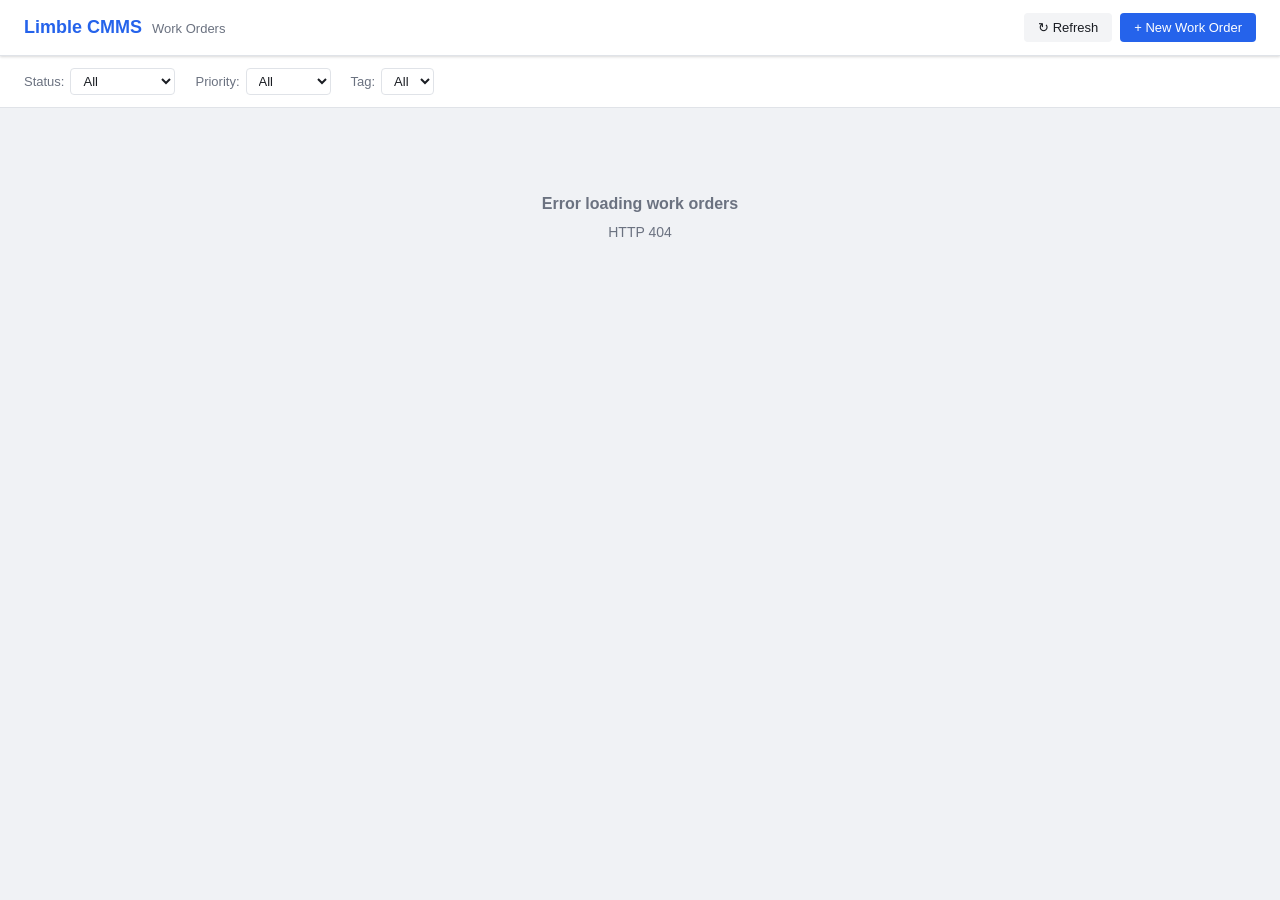
==== index.html @ 3608b9ed "Initial commit: Limble CMMS work order dashboard Vanilla JS + Python proxy server. Features: work or" ====
<!DOCTYPE html>
<html lang="en">
<head>
  <meta charset="UTF-8" />
  <meta name="viewport" content="width=device-width, initial-scale=1.0" />
  <title>Limble CMMS Dashboard</title>
  <link rel="stylesheet" href="/styles.css" />
</head>
<body>
  <header class="header">
    <div class="header-left">
      <h1 class="header-title">Limble CMMS</h1>
      <span class="header-subtitle">Work Orders</span>
    </div>
    <div class="header-right">
      <button id="btn-refresh" class="btn btn-secondary" title="Refresh">&#8635; Refresh</button>
      <button id="btn-new" class="btn btn-primary">+ New Work Order</button>
    </div>
  </header>

  <div class="filter-bar">
    <label class="filter-group">
      Status:
      <select id="filter-status">
        <option value="all">All</option>
        <option value="open">Open</option>
        <option value="inProgress">In Progress</option>
        <option value="completed">Completed</option>
      </select>
    </label>
    <label class="filter-group">
      Priority:
      <select id="filter-priority">
        <option value="all">All</option>
        <option value="none">None</option>
        <option value="low">Low</option>
        <option value="medium">Medium</option>
        <option value="high">High</option>
        <option value="critical">Critical</option>
      </select>
    </label>
    <label class="filter-group">
      Tag:
      <select id="filter-tag"><option value="all">All</option></select>
    </label>
    <span id="wo-count" class="wo-count"></span>
  </div>

  <main id="main" class="main"></main>

  <!-- Modal -->
  <div id="modal-overlay" class="modal-overlay hidden">
    <div class="modal" role="dialog" aria-modal="true">
      <div class="modal-header">
        <h2 id="modal-title">Work Order</h2>
        <button id="modal-close" class="modal-close" aria-label="Close">&times;</button>
      </div>
      <form id="wo-form" class="modal-body" novalidate>
        <label class="field">
          <span>Title <span class="required">*</span></span>
          <input type="text" name="name" required />
        </label>
        <label class="field">
          <span>Description</span>
          <textarea name="description" rows="3"></textarea>
        </label>
        <div class="field-row">
          <label class="field">
            <span>Priority</span>
            <select name="priorityID">
              <option value="">None</option>
              <option value="1">Low</option>
              <option value="2">Medium</option>
              <option value="3">High</option>
              <option value="4">Critical</option>
            </select>
          </label>
          <label class="field">
            <span>Status</span>
            <select name="statusID">
              <option value="1">Open</option>
              <option value="2">In Progress</option>
              <option value="3">Completed</option>
            </select>
          </label>
        </div>
        <label class="field">
          <span>Due Date</span>
          <input type="date" name="dueDate" />
        </label>
        <div class="field">
          <span class="tag-field-label">Tags</span>
          <div id="tag-selector" class="tag-selector"></div>
          <div class="tag-new-row">
            <input type="text" id="new-tag-input" placeholder="New tag name…" maxlength="30" />
            <input type="color" id="new-tag-color" value="#3b82f6" title="Tag color" />
            <button type="button" id="btn-create-tag" class="btn btn-secondary">+ Add</button>
          </div>
          <div class="tag-manage">
            <div id="tag-manage-list" class="tag-manage-list"></div>
          </div>
        </div>
        <div id="form-error" class="form-error hidden"></div>
        <div class="modal-footer">
          <button type="button" id="form-cancel" class="btn btn-secondary">Cancel</button>
          <button type="submit" id="form-submit" class="btn btn-primary">Save</button>
        </div>
      </form>
    </div>
  </div>

  <script src="/app.js"></script>
</body>
</html>
---- styles.css ----
/* ── Variables ── */
:root {
  --color-bg: #f0f2f5;
  --color-surface: #ffffff;
  --color-border: #e0e3e8;
  --color-text: #1a1d23;
  --color-text-muted: #6b7280;
  --color-primary: #2563eb;
  --color-primary-hover: #1d4ed8;
  --color-secondary-bg: #f3f4f6;
  --color-secondary-hover: #e5e7eb;

  --status-open: #ef4444;
  --status-open-bg: #fef2f2;
  --status-in-progress: #f59e0b;
  --status-in-progress-bg: #fffbeb;
  --status-completed: #10b981;
  --status-completed-bg: #ecfdf5;

  --priority-none: #9ca3af;
  --priority-low: #3b82f6;
  --priority-medium: #f59e0b;
  --priority-high: #f97316;
  --priority-critical: #ef4444;

  --radius: 8px;
  --radius-sm: 4px;
  --shadow: 0 1px 3px rgba(0,0,0,0.1), 0 1px 2px rgba(0,0,0,0.06);
  --shadow-md: 0 4px 6px rgba(0,0,0,0.07), 0 2px 4px rgba(0,0,0,0.05);
}

/* ── Reset ── */
*, *::before, *::after { box-sizing: border-box; margin: 0; padding: 0; }
body { font-family: -apple-system, BlinkMacSystemFont, "Segoe UI", Roboto, sans-serif;
       background: var(--color-bg); color: var(--color-text); font-size: 14px; line-height: 1.5; }

/* ── Header ── */
.header {
  background: var(--color-surface);
  border-bottom: 1px solid var(--color-border);
  padding: 0 24px;
  height: 56px;
  display: flex;
  align-items: center;
  justify-content: space-between;
  position: sticky;
  top: 0;
  z-index: 100;
  box-shadow: var(--shadow);
}
.header-left { display: flex; align-items: baseline; gap: 10px; }
.header-title { font-size: 18px; font-weight: 700; color: var(--color-primary); }
.header-subtitle { font-size: 13px; color: var(--color-text-muted); }
.header-right { display: flex; gap: 8px; }

/* ── Buttons ── */
.btn {
  display: inline-flex; align-items: center; gap: 4px;
  padding: 7px 14px; border-radius: var(--radius-sm); border: none;
  font-size: 13px; font-weight: 500; cursor: pointer; transition: background 0.15s;
}
.btn-primary { background: var(--color-primary); color: #fff; }
.btn-primary:hover { background: var(--color-primary-hover); }
.btn-secondary { background: var(--color-secondary-bg); color: var(--color-text); }
.btn-secondary:hover { background: var(--color-secondary-hover); }
.btn:disabled { opacity: 0.6; cursor: not-allowed; }

/* ── Filter Bar ── */
.filter-bar {
  padding: 12px 24px;
  background: var(--color-surface);
  border-bottom: 1px solid var(--color-border);
  display: flex;
  align-items: center;
  gap: 20px;
  flex-wrap: wrap;
}
.filter-group {
  display: flex; align-items: center; gap: 6px;
  font-size: 13px; color: var(--color-text-muted);
}
.filter-group select {
  padding: 4px 8px; border: 1px solid var(--color-border);
  border-radius: var(--radius-sm); font-size: 13px;
  background: var(--color-surface); color: var(--color-text); cursor: pointer;
}
.wo-count { margin-left: auto; font-size: 13px; color: var(--color-text-muted); }

/* ── Main ── */
.main { padding: 24px; max-width: 1400px; margin: 0 auto; }

/* ── Card Grid ── */
.card-grid {
  display: grid;
  grid-template-columns: repeat(auto-fill, minmax(300px, 1fr));
  gap: 16px;
}

.card {
  background: var(--color-surface);
  border: 1px solid var(--color-border);
  border-radius: var(--radius);
  padding: 16px;
  box-shadow: var(--shadow);
  cursor: pointer;
  transition: box-shadow 0.15s, transform 0.1s;
  display: flex;
  flex-direction: column;
  gap: 10px;
}
.card:hover { box-shadow: var(--shadow-md); transform: translateY(-1px); }

.card-header { display: flex; justify-content: space-between; align-items: flex-start; gap: 8px; }
.card-title { font-size: 14px; font-weight: 600; flex: 1; }

.badge {
  display: inline-block; padding: 2px 8px; border-radius: 12px;
  font-size: 11px; font-weight: 600; white-space: nowrap; flex-shrink: 0;
}
.badge-open       { color: var(--status-open);        background: var(--status-open-bg); }
.badge-inprogress { color: var(--status-in-progress); background: var(--status-in-progress-bg); }
.badge-completed  { color: var(--status-completed);   background: var(--status-completed-bg); }
.badge-unknown    { color: var(--color-text-muted);   background: var(--color-secondary-bg); }

.card-meta { display: flex; flex-direction: column; gap: 4px; }
.card-meta-row {
  display: flex; align-items: center; gap: 6px;
  font-size: 12px; color: var(--color-text-muted);
}
.card-meta-row .label { font-weight: 500; color: var(--color-text); min-width: 60px; }

.priority-dot {
  width: 8px; height: 8px; border-radius: 50%; flex-shrink: 0;
}
.priority-none     { background: var(--priority-none); }
.priority-low      { background: var(--priority-low); }
.priority-medium   { background: var(--priority-medium); }
.priority-high     { background: var(--priority-high); }
.priority-critical { background: var(--priority-critical); }

.card-footer {
  font-size: 11px; color: var(--color-text-muted);
  border-top: 1px solid var(--color-border); padding-top: 8px;
}

/* ── Empty / Error / Loading states ── */
.state-box {
  text-align: center; padding: 60px 24px;
  color: var(--color-text-muted);
}
.state-box h3 { font-size: 16px; margin-bottom: 6px; }

.spinner {
  width: 36px; height: 36px; margin: 0 auto 16px;
  border: 3px solid var(--color-border);
  border-top-color: var(--color-primary);
  border-radius: 50%;
  animation: spin 0.7s linear infinite;
}
@keyframes spin { to { transform: rotate(360deg); } }

/* ── Modal ── */
.modal-overlay {
  position: fixed; inset: 0;
  background: rgba(0,0,0,0.45);
  display: flex; align-items: center; justify-content: center;
  z-index: 200;
  padding: 16px;
}
.modal-overlay.hidden { display: none; }

.modal {
  background: var(--color-surface);
  border-radius: var(--radius);
  width: 100%; max-width: 520px;
  box-shadow: 0 20px 60px rgba(0,0,0,0.2);
  display: flex; flex-direction: column;
  max-height: 90vh;
}
.modal-header {
  padding: 16px 20px;
  border-bottom: 1px solid var(--color-border);
  display: flex; justify-content: space-between; align-items: center;
}
.modal-header h2 { font-size: 16px; font-weight: 600; }
.modal-close {
  background: none; border: none; font-size: 20px; cursor: pointer;
  color: var(--color-text-muted); line-height: 1; padding: 2px 6px; border-radius: 4px;
}
.modal-close:hover { background: var(--color-secondary-bg); }

.modal-body {
  padding: 20px;
  overflow-y: auto;
  display: flex; flex-direction: column; gap: 14px;
}
.modal-footer {
  display: flex; justify-content: flex-end; gap: 8px;
  padding-top: 8px;
}

.field { display: flex; flex-direction: column; gap: 4px; font-size: 13px; }
.field span { font-weight: 500; }
.field input, .field textarea, .field select {
  padding: 8px 10px; border: 1px solid var(--color-border);
  border-radius: var(--radius-sm); font-size: 13px; font-family: inherit;
  background: var(--color-surface); color: var(--color-text);
  transition: border-color 0.15s;
}
.field input:focus, .field textarea:focus, .field select:focus {
  outline: none; border-color: var(--color-primary);
  box-shadow: 0 0 0 3px rgba(37,99,235,0.1);
}
.field textarea { resize: vertical; }
.field-row { display: grid; grid-template-columns: 1fr 1fr; gap: 12px; }
.required { color: var(--status-open); }

.form-error {
  background: var(--status-open-bg); color: var(--status-open);
  border: 1px solid var(--status-open); border-radius: var(--radius-sm);
  padding: 8px 12px; font-size: 13px;
}
.form-error.hidden { display: none; }

/* ── Tags ── */
.tag-chips { display: flex; flex-wrap: wrap; gap: 4px; }
.tag-chip {
  display: inline-flex; align-items: center; gap: 3px;
  padding: 2px 8px; border-radius: 12px;
  font-size: 11px; font-weight: 500; white-space: nowrap;
}

/* Modal tag selector */
.tag-field-label { font-size: 13px; font-weight: 500; margin-bottom: 4px; display: block; }
.tag-selector {
  display: flex; flex-wrap: wrap; gap: 6px;
  min-height: 38px; padding: 6px;
  border: 1px solid var(--color-border);
  border-radius: var(--radius-sm);
  background: var(--color-secondary-bg);
  cursor: default;
}
.tag-selector-chip {
  display: inline-flex; align-items: center; gap: 4px;
  padding: 3px 10px; border-radius: 12px;
  font-size: 12px; font-weight: 500;
  cursor: pointer; user-select: none;
  border: 2px solid transparent;
  opacity: 0.45; transition: opacity 0.12s, border-color 0.12s;
}
.tag-selector-chip:hover { opacity: 0.75; }
.tag-selector-chip.selected { opacity: 1; border-color: rgba(0,0,0,0.2); }
.tag-selector-empty { font-size: 12px; color: var(--color-text-muted); align-self: center; }

.tag-new-row {
  display: flex; gap: 6px; align-items: center; margin-top: 6px;
}
.tag-new-row input[type="text"] {
  flex: 1; padding: 6px 8px;
  border: 1px solid var(--color-border); border-radius: var(--radius-sm);
  font-size: 13px; font-family: inherit; background: var(--color-surface);
}
.tag-new-row input[type="text"]:focus {
  outline: none; border-color: var(--color-primary);
  box-shadow: 0 0 0 3px rgba(37,99,235,0.1);
}
.tag-new-row input[type="color"] {
  width: 34px; height: 34px; padding: 2px;
  border: 1px solid var(--color-border); border-radius: var(--radius-sm);
  cursor: pointer; flex-shrink: 0; background: none;
}
.tag-manage { display: flex; flex-direction: column; gap: 6px; }
.tag-manage-list {
  display: flex; flex-direction: column; gap: 4px;
  max-height: 120px; overflow-y: auto;
}
.tag-manage-row {
  display: flex; align-items: center; gap: 8px;
  font-size: 12px; padding: 2px 0;
}
.tag-manage-row .tag-chip { flex: 1; }
.tag-delete-btn {
  background: none; border: none; cursor: pointer; font-size: 14px;
  color: var(--color-text-muted); padding: 0 4px; line-height: 1;
  flex-shrink: 0;
}
.tag-delete-btn:hover { color: var(--status-open); }
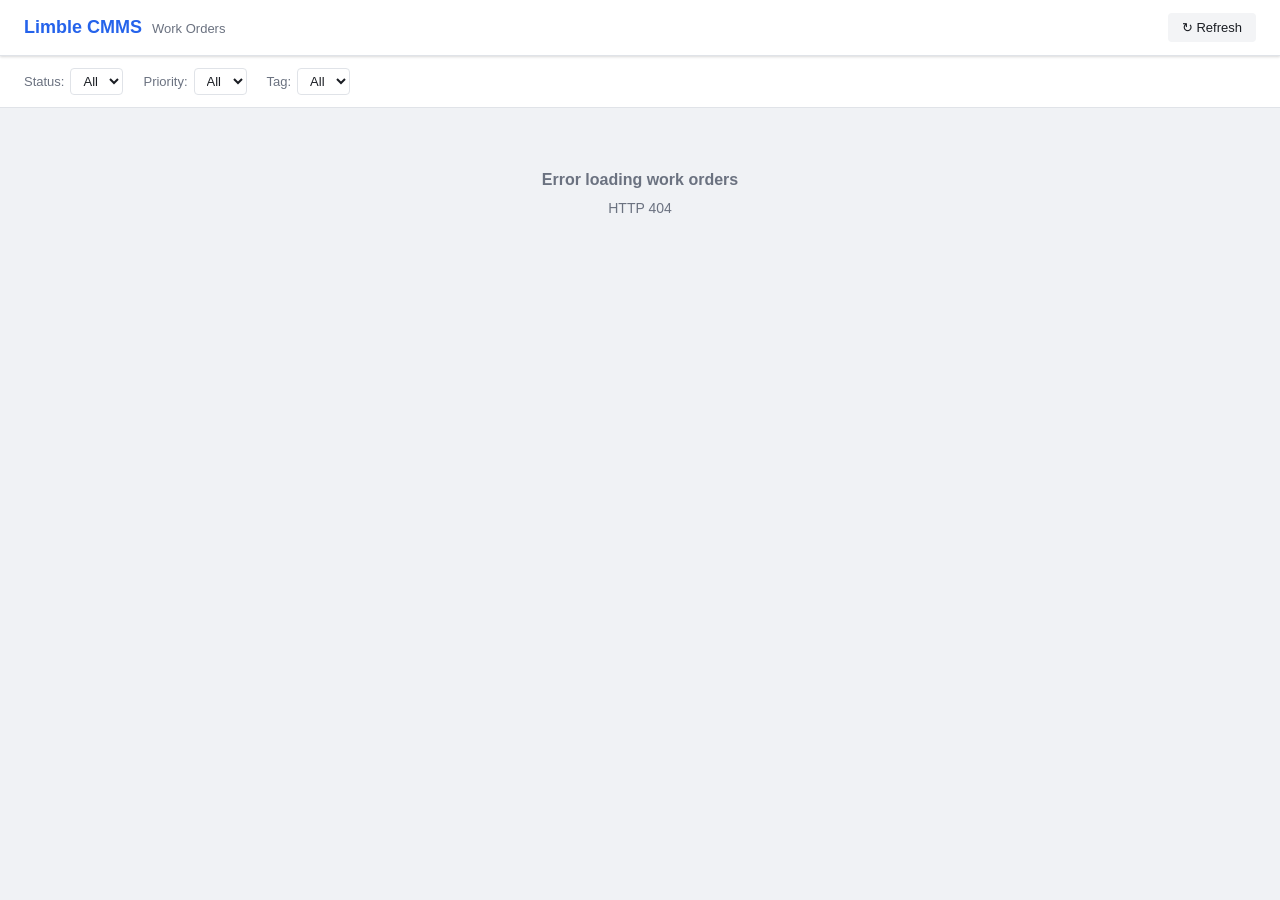
==== commit 8b67a59d: "Read-only mode + location column layout + live Limble API v2 - Remove all write operations (modal, c" ====
--- a/index.html
+++ b/index.html
@@ -14,30 +14,17 @@
     </div>
     <div class="header-right">
       <button id="btn-refresh" class="btn btn-secondary" title="Refresh">&#8635; Refresh</button>
-      <button id="btn-new" class="btn btn-primary">+ New Work Order</button>
     </div>
   </header>
 
   <div class="filter-bar">
     <label class="filter-group">
       Status:
-      <select id="filter-status">
-        <option value="all">All</option>
-        <option value="open">Open</option>
-        <option value="inProgress">In Progress</option>
-        <option value="completed">Completed</option>
-      </select>
+      <select id="filter-status"><option value="all">All</option></select>
     </label>
     <label class="filter-group">
       Priority:
-      <select id="filter-priority">
-        <option value="all">All</option>
-        <option value="none">None</option>
-        <option value="low">Low</option>
-        <option value="medium">Medium</option>
-        <option value="high">High</option>
-        <option value="critical">Critical</option>
-      </select>
+      <select id="filter-priority"><option value="all">All</option></select>
     </label>
     <label class="filter-group">
       Tag:
@@ -48,67 +35,6 @@
 
   <main id="main" class="main"></main>
 
-  <!-- Modal -->
-  <div id="modal-overlay" class="modal-overlay hidden">
-    <div class="modal" role="dialog" aria-modal="true">
-      <div class="modal-header">
-        <h2 id="modal-title">Work Order</h2>
-        <button id="modal-close" class="modal-close" aria-label="Close">&times;</button>
-      </div>
-      <form id="wo-form" class="modal-body" novalidate>
-        <label class="field">
-          <span>Title <span class="required">*</span></span>
-          <input type="text" name="name" required />
-        </label>
-        <label class="field">
-          <span>Description</span>
-          <textarea name="description" rows="3"></textarea>
-        </label>
-        <div class="field-row">
-          <label class="field">
-            <span>Priority</span>
-            <select name="priorityID">
-              <option value="">None</option>
-              <option value="1">Low</option>
-              <option value="2">Medium</option>
-              <option value="3">High</option>
-              <option value="4">Critical</option>
-            </select>
-          </label>
-          <label class="field">
-            <span>Status</span>
-            <select name="statusID">
-              <option value="1">Open</option>
-              <option value="2">In Progress</option>
-              <option value="3">Completed</option>
-            </select>
-          </label>
-        </div>
-        <label class="field">
-          <span>Due Date</span>
-          <input type="date" name="dueDate" />
-        </label>
-        <div class="field">
-          <span class="tag-field-label">Tags</span>
-          <div id="tag-selector" class="tag-selector"></div>
-          <div class="tag-new-row">
-            <input type="text" id="new-tag-input" placeholder="New tag name…" maxlength="30" />
-            <input type="color" id="new-tag-color" value="#3b82f6" title="Tag color" />
-            <button type="button" id="btn-create-tag" class="btn btn-secondary">+ Add</button>
-          </div>
-          <div class="tag-manage">
-            <div id="tag-manage-list" class="tag-manage-list"></div>
-          </div>
-        </div>
-        <div id="form-error" class="form-error hidden"></div>
-        <div class="modal-footer">
-          <button type="button" id="form-cancel" class="btn btn-secondary">Cancel</button>
-          <button type="submit" id="form-submit" class="btn btn-primary">Save</button>
-        </div>
-      </form>
-    </div>
-  </div>
-
   <script src="/app.js"></script>
 </body>
 </html>
--- a/styles.css
+++ b/styles.css
@@ -87,7 +87,7 @@
 .wo-count { margin-left: auto; font-size: 13px; color: var(--color-text-muted); }
 
 /* ── Main ── */
-.main { padding: 24px; max-width: 1400px; margin: 0 auto; }
+.main { max-width: none; margin: 0; }
 
 /* ── Card Grid ── */
 .card-grid {
@@ -102,13 +102,10 @@
   border-radius: var(--radius);
   padding: 16px;
   box-shadow: var(--shadow);
-  cursor: pointer;
-  transition: box-shadow 0.15s, transform 0.1s;
   display: flex;
   flex-direction: column;
   gap: 10px;
 }
-.card:hover { box-shadow: var(--shadow-md); transform: translateY(-1px); }
 
 .card-header { display: flex; justify-content: space-between; align-items: flex-start; gap: 8px; }
 .card-title { font-size: 14px; font-weight: 600; flex: 1; }
@@ -132,15 +129,46 @@
 .priority-dot {
   width: 8px; height: 8px; border-radius: 50%; flex-shrink: 0;
 }
-.priority-none     { background: var(--priority-none); }
-.priority-low      { background: var(--priority-low); }
-.priority-medium   { background: var(--priority-medium); }
-.priority-high     { background: var(--priority-high); }
-.priority-critical { background: var(--priority-critical); }
 
 .card-footer {
   font-size: 11px; color: var(--color-text-muted);
   border-top: 1px solid var(--color-border); padding-top: 8px;
+}
+
+/* ── Column layout ── */
+.column-layout {
+  display: flex;
+  gap: 16px;
+  overflow-x: auto;
+  padding: 24px;
+  align-items: flex-start;
+}
+.column {
+  flex: 0 0 320px;
+  display: flex;
+  flex-direction: column;
+  gap: 10px;
+}
+.column-header {
+  font-weight: 600;
+  font-size: 13px;
+  padding: 6px 10px;
+  background: var(--color-surface);
+  border: 1px solid var(--color-border);
+  border-radius: var(--radius-sm);
+  display: flex;
+  justify-content: space-between;
+  align-items: center;
+  position: sticky;
+  top: 0;
+}
+.column-header .col-count {
+  font-size: 11px;
+  font-weight: 500;
+  color: var(--color-text-muted);
+  background: var(--color-secondary-bg);
+  padding: 1px 7px;
+  border-radius: 10px;
 }
 
 /* ── Empty / Error / Loading states ── */
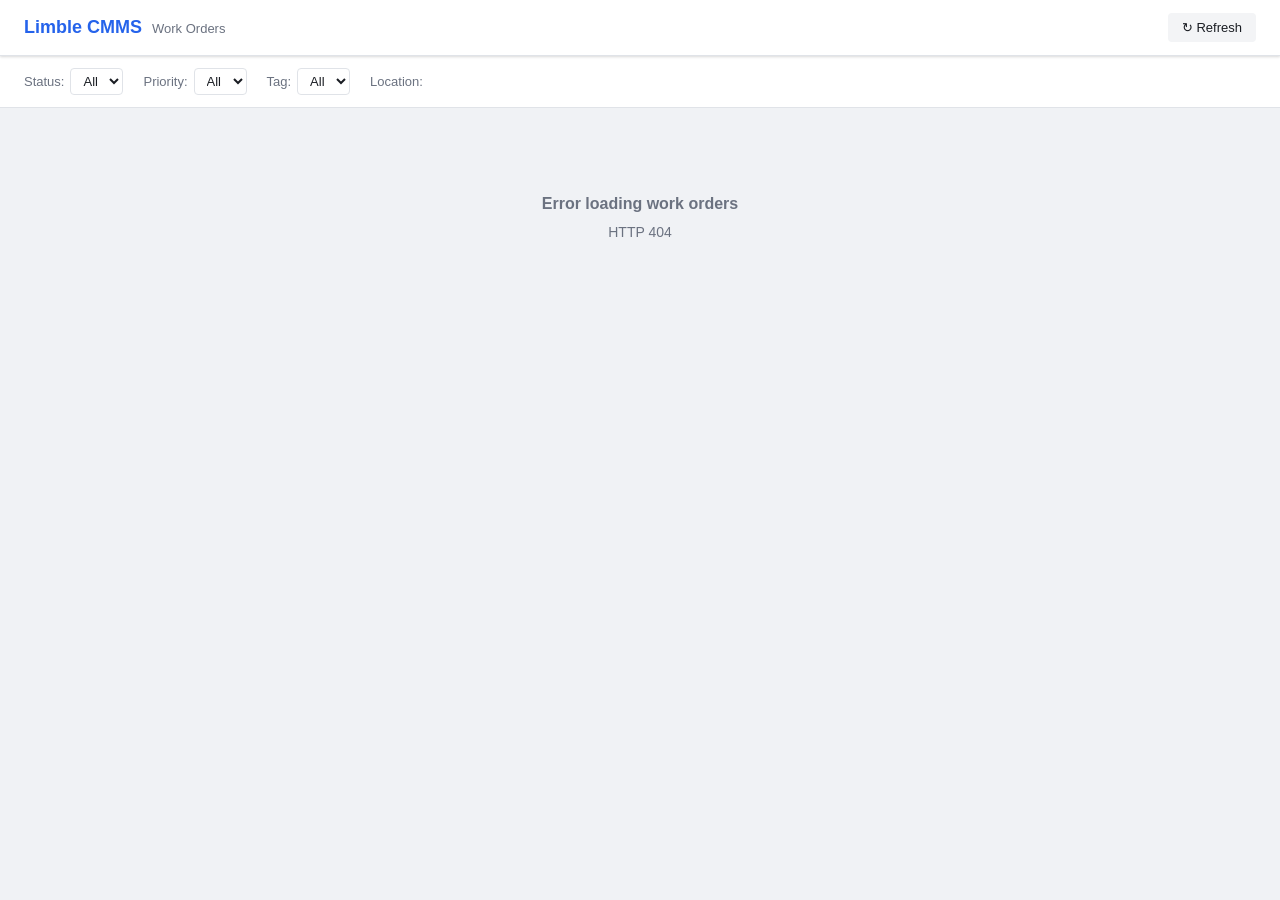
==== commit b47a65f2: "Replace column layout with flat grid + location switch Location filter renders as pill button group " ====
--- a/index.html
+++ b/index.html
@@ -30,6 +30,10 @@
       Tag:
       <select id="filter-tag"><option value="all">All</option></select>
     </label>
+    <div class="filter-group">
+      Location:
+      <div id="location-switch" class="location-switch"></div>
+    </div>
     <span id="wo-count" class="wo-count"></span>
   </div>
 
--- a/styles.css
+++ b/styles.css
@@ -87,7 +87,32 @@
 .wo-count { margin-left: auto; font-size: 13px; color: var(--color-text-muted); }
 
 /* ── Main ── */
-.main { max-width: none; margin: 0; }
+.main { padding: 24px; max-width: 1400px; margin: 0 auto; }
+
+/* ── Location switch ── */
+.location-switch {
+  display: flex;
+  gap: 4px;
+  flex-wrap: wrap;
+}
+.loc-btn {
+  padding: 3px 10px;
+  border: 1px solid var(--color-border);
+  border-radius: 12px;
+  background: var(--color-surface);
+  color: var(--color-text-muted);
+  font-size: 12px;
+  font-weight: 500;
+  cursor: pointer;
+  transition: background 0.12s, color 0.12s, border-color 0.12s;
+  white-space: nowrap;
+}
+.loc-btn:hover { background: var(--color-secondary-bg); color: var(--color-text); }
+.loc-btn.active {
+  background: var(--color-primary);
+  border-color: var(--color-primary);
+  color: #fff;
+}
 
 /* ── Card Grid ── */
 .card-grid {
@@ -133,42 +158,6 @@
 .card-footer {
   font-size: 11px; color: var(--color-text-muted);
   border-top: 1px solid var(--color-border); padding-top: 8px;
-}
-
-/* ── Column layout ── */
-.column-layout {
-  display: flex;
-  gap: 16px;
-  overflow-x: auto;
-  padding: 24px;
-  align-items: flex-start;
-}
-.column {
-  flex: 0 0 320px;
-  display: flex;
-  flex-direction: column;
-  gap: 10px;
-}
-.column-header {
-  font-weight: 600;
-  font-size: 13px;
-  padding: 6px 10px;
-  background: var(--color-surface);
-  border: 1px solid var(--color-border);
-  border-radius: var(--radius-sm);
-  display: flex;
-  justify-content: space-between;
-  align-items: center;
-  position: sticky;
-  top: 0;
-}
-.column-header .col-count {
-  font-size: 11px;
-  font-weight: 500;
-  color: var(--color-text-muted);
-  background: var(--color-secondary-bg);
-  padding: 1px 7px;
-  border-radius: 10px;
 }
 
 /* ── Empty / Error / Loading states ── */
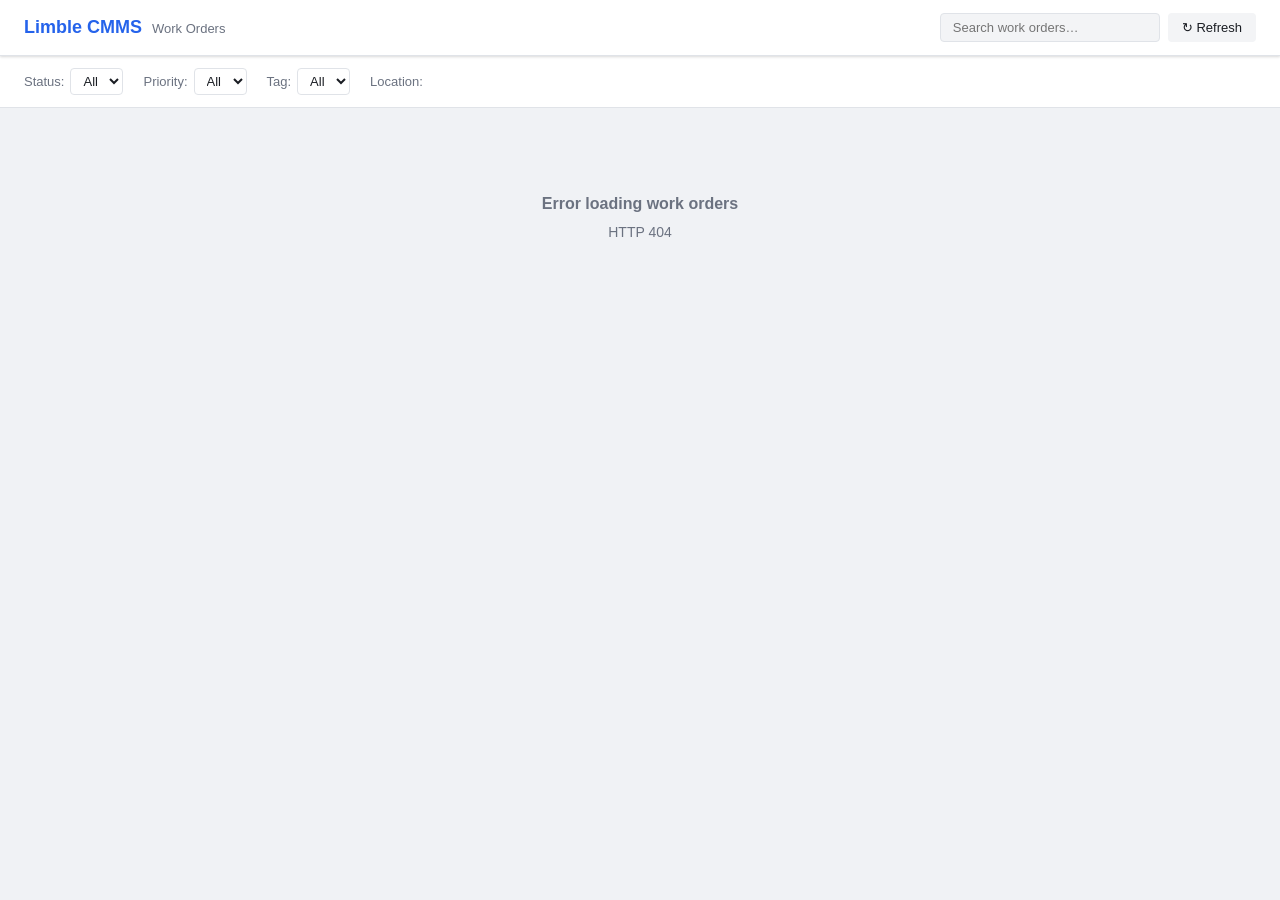
==== commit b986b00a: "Full feature pass: cache, Trello sync, card UX, Docker, docs Server: - SQLite cache (tasks 5min, ref" ====
--- a/index.html
+++ b/index.html
@@ -13,6 +13,7 @@
       <span class="header-subtitle">Work Orders</span>
     </div>
     <div class="header-right">
+      <input id="search" type="search" class="header-search" placeholder="Search work orders…" autocomplete="off" />
       <button id="btn-refresh" class="btn btn-secondary" title="Refresh">&#8635; Refresh</button>
     </div>
   </header>
@@ -39,6 +40,16 @@
 
   <main id="main" class="main"></main>
 
+  <div id="detail-modal" class="modal-overlay hidden">
+    <div class="modal">
+      <div class="modal-header">
+        <h2 id="detail-title"></h2>
+        <button id="detail-close" class="modal-close" aria-label="Close">&#x2715;</button>
+      </div>
+      <div class="modal-body" id="detail-body"></div>
+    </div>
+  </div>
+
   <script src="/app.js"></script>
 </body>
 </html>
--- a/styles.css
+++ b/styles.css
@@ -51,7 +51,18 @@
 .header-left { display: flex; align-items: baseline; gap: 10px; }
 .header-title { font-size: 18px; font-weight: 700; color: var(--color-primary); }
 .header-subtitle { font-size: 13px; color: var(--color-text-muted); }
-.header-right { display: flex; gap: 8px; }
+.header-right { display: flex; align-items: center; gap: 8px; }
+.header-search {
+  padding: 6px 12px; border: 1px solid var(--color-border);
+  border-radius: var(--radius-sm); font-size: 13px;
+  background: var(--color-secondary-bg); color: var(--color-text);
+  width: 220px; transition: border-color 0.15s, width 0.2s;
+}
+.header-search:focus {
+  outline: none; border-color: var(--color-primary);
+  background: var(--color-surface); width: 280px;
+  box-shadow: 0 0 0 3px rgba(37,99,235,0.1);
+}
 
 /* ── Buttons ── */
 .btn {
@@ -134,6 +145,7 @@
 
 .card-header { display: flex; justify-content: space-between; align-items: flex-start; gap: 8px; }
 .card-title { font-size: 14px; font-weight: 600; flex: 1; }
+.card-id { font-size: 11px; white-space: nowrap; flex-shrink: 0; margin-top: 2px; }
 
 .badge {
   display: inline-block; padding: 2px 8px; border-radius: 12px;
@@ -150,15 +162,25 @@
   font-size: 12px; color: var(--color-text-muted);
 }
 .card-meta-row .label { font-weight: 500; color: var(--color-text); min-width: 60px; }
+.card-meta-row.overdue { color: #ef4444; font-weight: 600; }
+.card-meta-row.overdue .label { color: #ef4444; }
 
 .priority-dot {
   width: 8px; height: 8px; border-radius: 50%; flex-shrink: 0;
 }
+
+.card-clickable { cursor: pointer; }
+.card-clickable:hover { border-color: var(--color-primary); box-shadow: var(--shadow-md); }
 
 .card-footer {
   font-size: 11px; color: var(--color-text-muted);
   border-top: 1px solid var(--color-border); padding-top: 8px;
-}
+  display: flex; justify-content: space-between; align-items: center;
+}
+.card-limble-link {
+  font-size: 11px; color: var(--color-primary); text-decoration: none; white-space: nowrap;
+}
+.card-limble-link:hover { text-decoration: underline; }
 
 /* ── Empty / Error / Loading states ── */
 .state-box {
@@ -302,3 +324,27 @@
   flex-shrink: 0;
 }
 .tag-delete-btn:hover { color: var(--status-open); }
+
+/* ── Task detail modal ── */
+.detail-spinner { width: 20px; height: 20px; margin: 8px 0; border-width: 2px; }
+.detail-value { font-size: 13px; color: var(--color-text); margin-top: 2px; }
+.detail-empty { color: var(--color-text-muted); font-style: italic; }
+.detail-comments {
+  font-size: 13px; color: var(--color-text);
+  white-space: pre-wrap; margin-top: 2px;
+  line-height: 1.6;
+}
+.detail-link { padding-top: 4px; }
+.detail-link a {
+  display: inline-flex; align-items: center; gap: 4px;
+  color: var(--color-primary); font-size: 13px; font-weight: 500; text-decoration: none;
+}
+.detail-link a:hover { text-decoration: underline; }
+
+.comment-item {
+  padding: 8px 0;
+  border-bottom: 1px solid var(--color-border);
+}
+.comment-item:last-child { border-bottom: none; }
+.comment-meta { font-size: 11px; color: var(--color-text-muted); margin-bottom: 3px; }
+.comment-text { font-size: 13px; color: var(--color-text); white-space: pre-wrap; line-height: 1.5; }
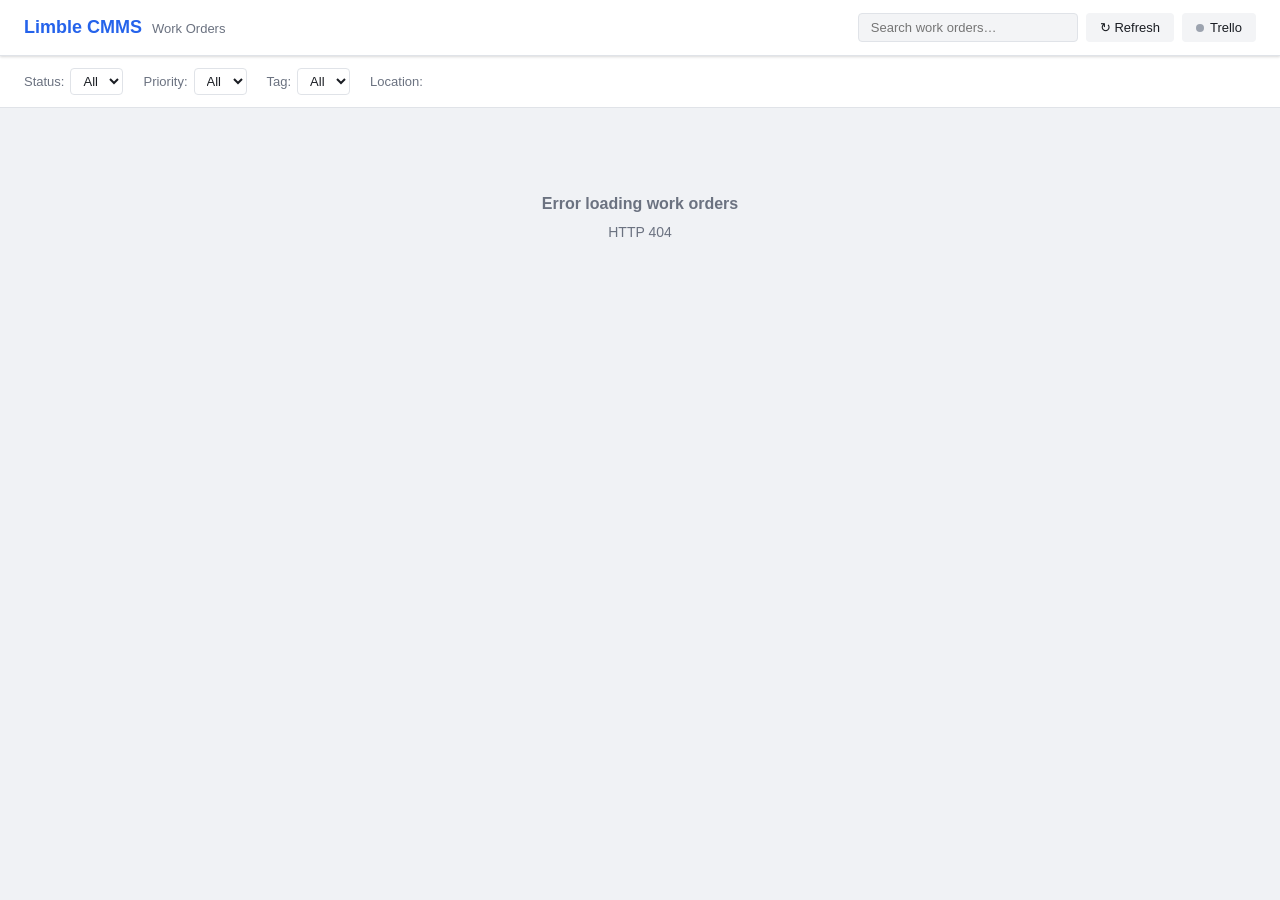
==== commit c8785c6c: "Add Trello config UI, archive-on-close, and UX improvements - In-dashboard Trello config modal: ente" ====
--- a/index.html
+++ b/index.html
@@ -15,6 +15,9 @@
     <div class="header-right">
       <input id="search" type="search" class="header-search" placeholder="Search work orders…" autocomplete="off" />
       <button id="btn-refresh" class="btn btn-secondary" title="Refresh">&#8635; Refresh</button>
+      <button id="btn-trello" class="btn btn-secondary trello-badge-btn" title="Trello sync">
+        <span id="trello-dot" class="trello-dot trello-dot-gray"></span> Trello
+      </button>
     </div>
   </header>
 
@@ -50,6 +53,18 @@
     </div>
   </div>
 
+  <div id="trello-modal" class="modal-overlay hidden">
+    <div class="modal">
+      <div class="modal-header">
+        <h2 id="trello-modal-title">Trello Config</h2>
+        <button id="trello-close" class="modal-close" aria-label="Close">&#x2715;</button>
+      </div>
+      <div class="modal-body" id="trello-modal-body"></div>
+    </div>
+  </div>
+
+  <div id="toast" class="toast hidden"></div>
+
   <script src="/app.js"></script>
 </body>
 </html>
--- a/styles.css
+++ b/styles.css
@@ -348,3 +348,22 @@
 .comment-item:last-child { border-bottom: none; }
 .comment-meta { font-size: 11px; color: var(--color-text-muted); margin-bottom: 3px; }
 .comment-text { font-size: 13px; color: var(--color-text); white-space: pre-wrap; line-height: 1.5; }
+
+/* ── Trello badge ── */
+.trello-badge-btn { display: flex; align-items: center; gap: 6px; }
+.trello-dot { display: inline-block; width: 8px; height: 8px; border-radius: 50%; }
+.trello-dot-gray  { background: #9ca3af; }
+.trello-dot-green { background: #22c55e; }
+
+/* ── Toast ── */
+.toast {
+  position: fixed; bottom: 24px; left: 50%; transform: translateX(-50%);
+  background: #1e293b; color: #f8fafc; padding: 10px 20px; border-radius: 8px;
+  font-size: 0.875rem; z-index: 1000; pointer-events: none;
+  transition: opacity 0.2s;
+}
+.toast.hidden { opacity: 0; }
+
+/* ── Trello config modal additions ── */
+.field-hint { font-size: 0.8rem; color: var(--color-text-muted); margin: 2px 0 8px; }
+.trello-connected-msg { color: var(--color-text); margin-bottom: 12px; }
